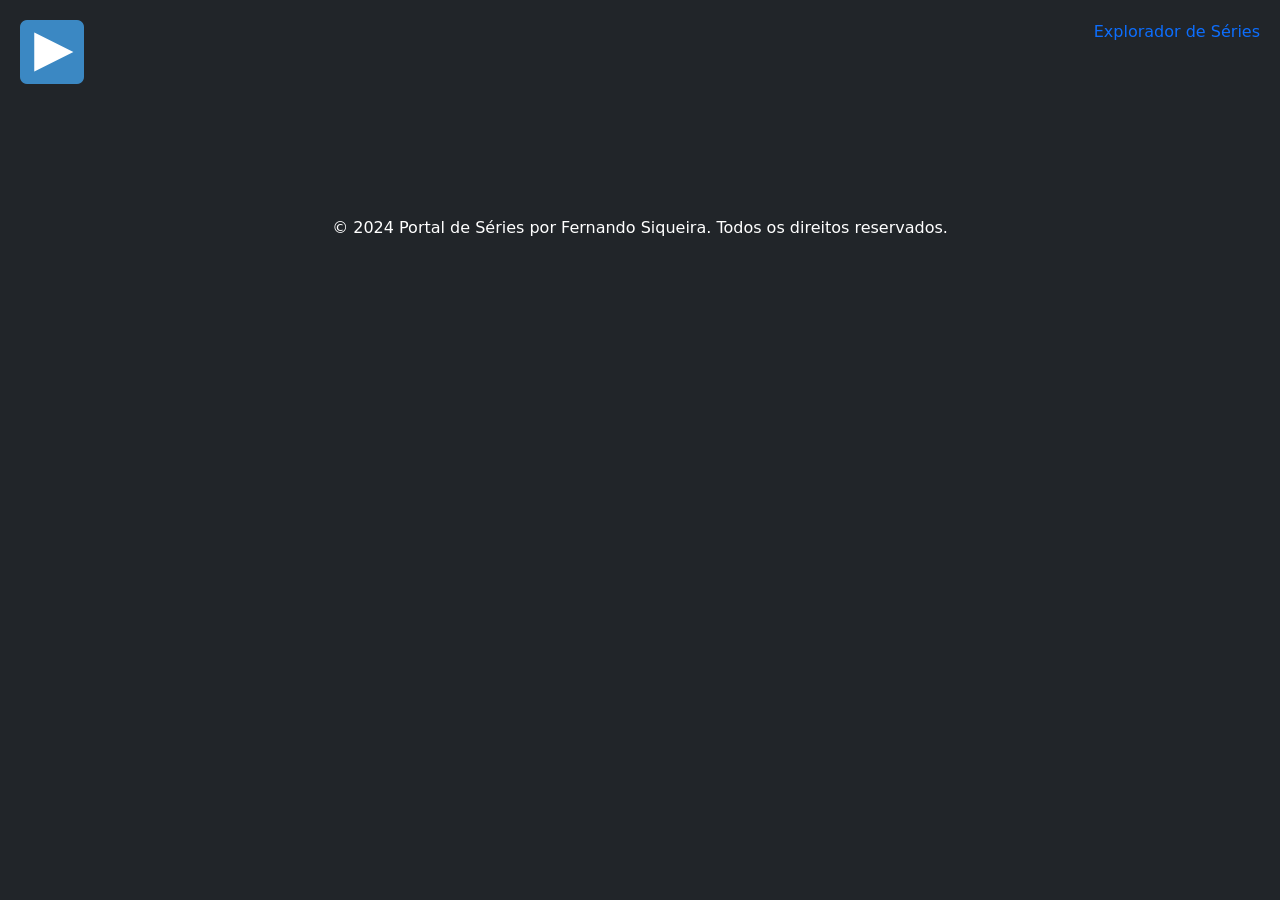
==== public/detalhes.html @ c33aa5cf "adicionando página de detalhes e o começo do script" ====
<!DOCTYPE html>
<html lang="pt-br">

<head>
  <meta charset="UTF-8">
  <meta name="viewport" content="width=device-width, initial-scale=1.0">
  <title>Trabalho Prático - DIW - Séries - Detalhes</title>
  <link rel="stylesheet" href="assets/css/styles.css">
  <link href="https://cdn.jsdelivr.net/npm/bootstrap@5.0.2/dist/css/bootstrap.min.css" rel="stylesheet"
    integrity="sha384-EVSTQN3/azprG1Anm3QDgpJLIm9Nao0Yz1ztcQTwFspd3yD65VohhpuuCOmLASjC" crossorigin="anonymous">
</head>

<body class="bg-dark text-white">

  <!-- Cabeçalho com logo e menu do site  -->
  <header>
    <a href="./index.html"><img alt="Logotipo" src="./assets/img/logo.png"></a>
    <nav>
      <a href="./explorer.html">Explorador de Séries</a>
    </nav>
  </header>



    <main class="container mt-5">
        <div id="details" class="row">
            <!-- Informações da série serão carregadas aqui -->
        </div>
    </main>


    <footer class="bg-dark text-white py-3 mt-5 text-center">
    <p>&copy; 2024 Portal de Séries por Fernando Siqueira. Todos os direitos reservados.</p>
  </footer>
  <!-- script do autor-->
   <script src="./assets/js/detalhes.js"></script>
  <!-- scripts do Bootstrap -->
  <script src="https://cdn.jsdelivr.net/npm/bootstrap@5.0.2/dist/js/bootstrap.bundle.min.js"
    integrity="sha384-MrcW6ZMFYlzcLA8Nl+NtUVF0sA7MsXsP1UyJoMp4YLEuNSfAP+JcXn/tWtIaxVXM"
    crossorigin="anonymous"></script>
</body>

</html>
---- public/assets/css/styles.css ----
header{
    display: flex;
    justify-content: space-between;
}

header img, header nav {
    padding: 20px;
}

header nav a {
    text-decoration:  none;
    text-wrap: wrap;
}

#info-autor a {
    padding: 20px 10px;
}
#bio{
    font-style: italic;
}

.carousel-item img {
    height:400px;
    object-fit: cover;
    width: 100%;
}
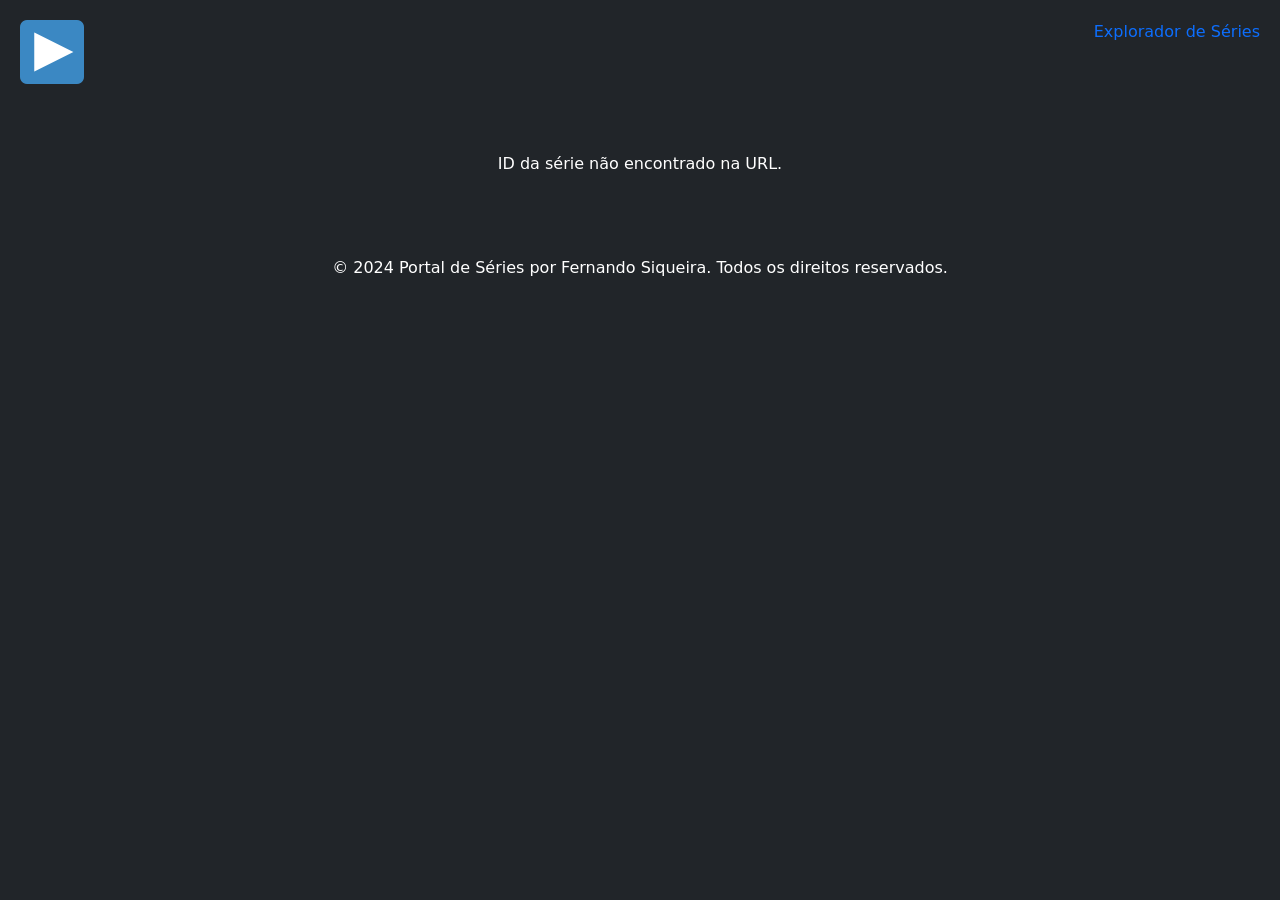
==== commit 6c615ff4: "Adiciona chamada ao script config.js" ====
--- a/public/detalhes.html
+++ b/public/detalhes.html
@@ -33,6 +33,7 @@
     <p>&copy; 2024 Portal de Séries por Fernando Siqueira. Todos os direitos reservados.</p>
   </footer>
   <!-- script do autor-->
+  <script src="assets/js/config.js"></script>
    <script src="./assets/js/detalhes.js"></script>
   <!-- scripts do Bootstrap -->
   <script src="https://cdn.jsdelivr.net/npm/bootstrap@5.0.2/dist/js/bootstrap.bundle.min.js"
--- a/public/assets/css/styles.css
+++ b/public/assets/css/styles.css
@@ -16,6 +16,11 @@
 #info-autor a {
     padding: 20px 10px;
 }
+#info-autor > img {
+    border-radius: 50%;
+    max-width: 180px;
+}
+
 #bio{
     font-style: italic;
 }
@@ -24,4 +29,4 @@
     height:400px;
     object-fit: cover;
     width: 100%;
-}+}
